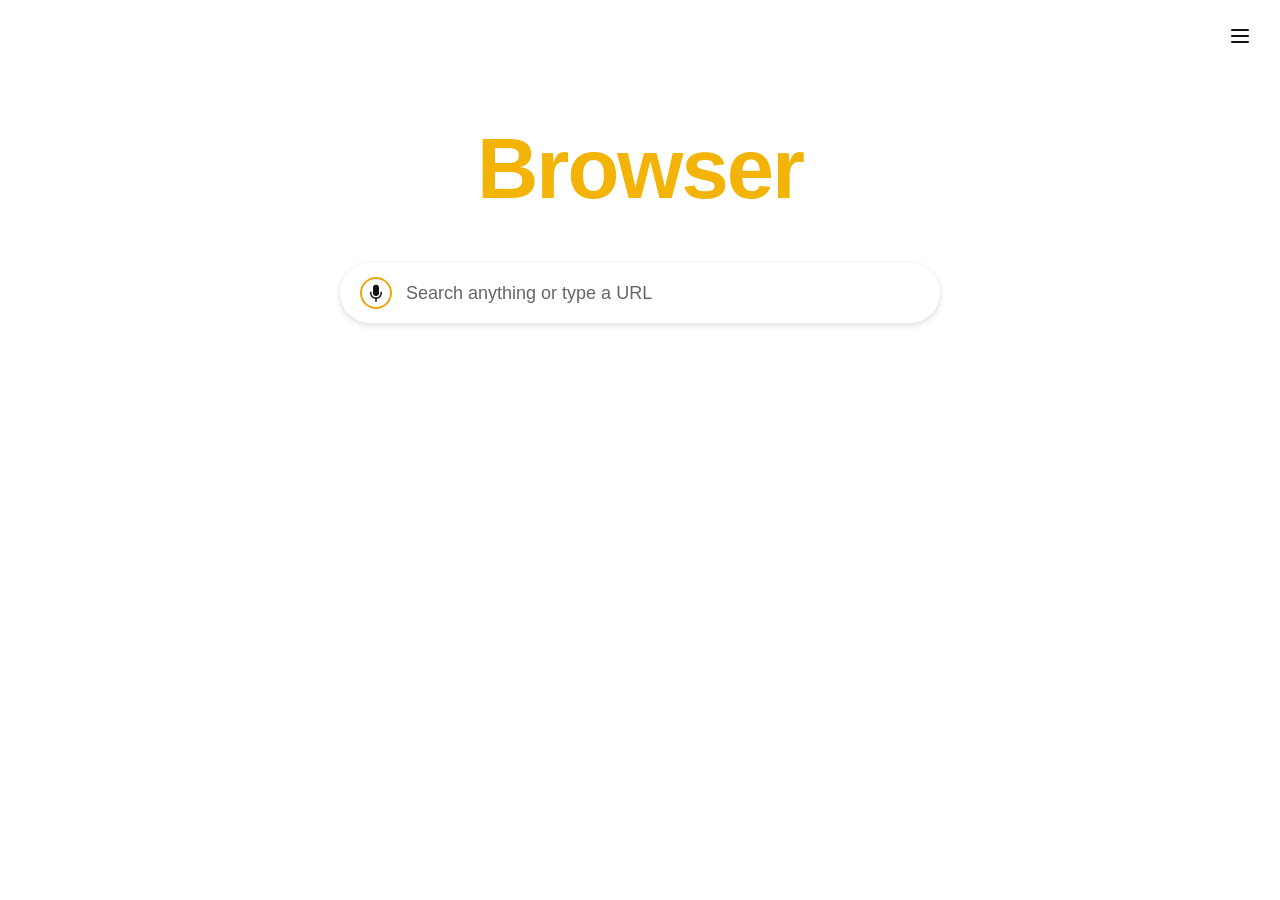
==== index.html @ ea857cf4 "Add files via upload" ====
<!DOCTYPE html>
<html lang="en">

<head>
    <meta charset="UTF-8">
    <meta name="viewport" content="width=device-width, initial-scale=1.0">

    <link rel="icon" href="browser-192.png" type="image/png">

    <link rel="manifest" href="browser-manifest.json">
    <meta name="theme-color" content="#f3b407">
    <link rel="apple-touch-icon" href="browser-192.png">

    <title>Browser</title>

    <meta name="color-scheme" content="light dark">

    <!-- FOUC Root Fix: Apply to HTML before body loads -->
    <script src="theme.js"></script>

    <!-- CSS Link -->
    <link rel="stylesheet" href="style.css">
</head>

<body>
    <!-- TOP RIGHT MENU -->
    <div class="top-menu">
        <button class="menu-btn" id="menuBtn" aria-label="Menu">
            <svg width="24" height="24" viewBox="0 0 24 24" fill="none" stroke="currentColor" stroke-width="2"
                stroke-linecap="round" stroke-linejoin="round">
                <line x1="4" y1="12" x2="20" y2="12"></line>
                <line x1="4" y1="6" x2="20" y2="6"></line>
                <line x1="4" y1="18" x2="20" y2="18"></line>
            </svg>
        </button>

        <div class="menu" id="menu">
            <a href="apps.html" class="menu-item">
                <svg width="16" height="16" viewBox="0 0 24 24" fill="none" stroke="currentColor" stroke-width="2"
                    stroke-linecap="round" stroke-linejoin="round">
                    <rect x="3" y="3" width="7" height="7"></rect>
                    <rect x="14" y="3" width="7" height="7"></rect>
                    <rect x="14" y="14" width="7" height="7"></rect>
                    <rect x="3" y="14" width="7" height="7"></rect>
                </svg>
                Apps
            </a>
            <a href="downloads.html" class="menu-item">
                <svg width="16" height="16" viewBox="0 0 24 24" fill="none" stroke="currentColor" stroke-width="2"
                    stroke-linecap="round" stroke-linejoin="round">
                    <rect x="2" y="6" width="20" height="12" rx="2"></rect>
                    <path d="M6 12h4M8 10v4M15 11h.01M18 13h.01" />
                </svg>
                Games
            </a>
            <a href="settings.html" class="menu-item">
                <svg width="16" height="16" viewBox="0 0 24 24" fill="none" stroke="currentColor" stroke-width="2"
                    stroke-linecap="round" stroke-linejoin="round">
                    <circle cx="12" cy="12" r="3"></circle>
                    <path
                        d="M19.4 15a1.65 1.65 0 0 0 .33 1.82l.06.06a2 2 0 1 1-2.83 2.83l-.06-.06a1.65 1.65 0 0 0-1.82-.33 1.65 1.65 0 0 0-1 1.51V21a2 2 0 0 1-4 0v-.09A1.65 1.65 0 0 0 9 19.4a1.65 1.65 0 0 0-1.82.33l-.06.06a2 2 0 1 1-2.83-2.83l.06-.06a1.65 1.65 0 0 0 .33-1.82 1.65 1.65 0 0 0-1.51-1H3a2 2 0 0 1 0-4h.09A1.65 1.65 0 0 0 4.6 9a1.65 1.65 0 0 0-.33-1.82l-.06-.06a2 2 0 1 1 2.83-2.83l.06.06a1.65 1.65 0 0 0 1.82.33H9a1.65 1.65 0 0 0 1-1.51V3a2 2 0 0 1 4 0v.09a1.65 1.65 0 0 0 1 1.51 1.65 1.65 0 0 0 1.82-.33l.06-.06a2 2 0 1 1 2.83 2.83l-.06.06a1.65 1.65 0 0 0-.33 1.82V9a1.65 1.65 0 0 0 1.51 1H21a2 2 0 0 1 0 4h-.09a1.65 1.65 0 0 0-1.51 1z">
                    </path>
                </svg>
                Settings
            </a>
            <a href="history.html" class="menu-item">
                <svg width="16" height="16" viewBox="0 0 24 24" fill="none" stroke="currentColor" stroke-width="2"
                    stroke-linecap="round" stroke-linejoin="round">
                    <circle cx="12" cy="12" r="10"></circle>
                    <polyline points="12 6 12 12 16 14"></polyline>
                </svg>
                History
            </a>
            <a href="about.html" class="menu-item">
                <svg width="16" height="16" viewBox="0 0 24 24" fill="none" stroke="currentColor" stroke-width="2"
                    stroke-linecap="round" stroke-linejoin="round">
                    <circle cx="12" cy="12" r="10"></circle>
                    <line x1="12" y1="16" x2="12" y2="12"></line>
                    <line x1="12" y1="8" x2="12.01" y2="8"></line>
                </svg>
                About
            </a>
        </div>
    </div>

    <div class="title">Browser</div>

    <!-- SEARCH CONTAINER (unified box) -->
    <div class="search-container">
        <div class="search-box">

            <!-- Mic Icon -->
            <button class="mic-icon" aria-label="Toggle voice search" title="Voice Search">
                <svg width="18" height="18" viewBox="0 0 24 24" fill="none" stroke="currentColor" stroke-width="2"
                    stroke-linecap="round" stroke-linejoin="round">
                    <path d="M12 2a3 3 0 0 0-3 3v7a3 3 0 0 0 6 0V5a3 3 0 0 0-3-3z" fill="currentColor"></path>
                    <path d="M19 11v1a7 7 0 0 1-14 0v-1"></path>
                    <line x1="12" y1="19" x2="12" y2="23"></line>
                </svg>
            </button>

            <!-- Single clean search input to disable native browser autofill -->
            <input id="searchInput" type="text" placeholder="Search anything or type a URL" autocomplete="off"
                autocorrect="off" autocapitalize="off" spellcheck="false" data-lpignore="true" data-1p-ignore="true">

            <!-- Clear Button -->
            <button id="clearBtn" type="button" aria-label="Clear search">
                <svg width="20" height="20" viewBox="0 0 24 24" fill="none" stroke="currentColor" stroke-width="2"
                    stroke-linecap="round" stroke-linejoin="round">
                    <line x1="18" y1="6" x2="6" y2="18"></line>
                    <line x1="6" y1="6" x2="18" y2="18"></line>
                </svg>
            </button>
        </div>

        <!-- HISTORY DROPDOWN (seamlessly connected) -->
        <div id="historyDropdown" class="history-dropdown" role="menu" aria-label="Search history">

        </div>
    </div>

    <!-- JS Link -->
    <script src="script.js"></script>

</body>

</html>
---- style.css ----
/* ============================================
   COLOR VARIABLES
   ============================================ */
:root {
    --bg-color: #ffffff;
    --text-color: #111111;
    --title-color: #f3b407;
    --card-bg: #ffffff;
    --placeholder-color: #666666;
    --shadow-color: rgba(0, 0, 0, 0.15);
    --mic-border: #eca50b;
    --history-hover: rgba(0, 0, 0, 0.05);
    --border-color: #eeeeee;
    --icon-color: #5f6368;
}

html.dark-mode,
body.dark-mode {
    --bg-color: #121212;
    --text-color: #e0e0e0;
    --title-color: #ffca28;
    --card-bg: #1e1e1e;
    --placeholder-color: #888888;
    --shadow-color: rgba(0, 0, 0, 0.5);
    --mic-border: #ffca28;
    --history-hover: rgba(255, 255, 255, 0.1);
    --border-color: #333333;
    --icon-color: #9aa0a6;
}

/* ============================================
   BASE STYLES
   ============================================ */
html.theme-transition,
html.theme-transition *,
html.theme-transition *:before,
html.theme-transition *:after {
    transition: background-color 0.3s ease, color 0.3s ease, border-color 0.3s ease, box-shadow 0.3s ease, fill 0.3s ease, stroke 0.3s ease, background 0.3s ease !important;
    transition-delay: 0s !important;
}

* {
    box-sizing: border-box;
    -webkit-tap-highlight-color: transparent;
}

*:focus:not(:focus-visible) {
    outline: none;
}

*:focus-visible {
    outline: 2px solid var(--accent-color);
}

body {
    margin: 0;
    min-height: 100vh;
    background: var(--bg-color);
    color: var(--text-color);
    display: flex;
    flex-direction: column;
    justify-content: flex-start;
    align-items: center;
    font-family: -apple-system, BlinkMacSystemFont, "Segoe UI", Arial, sans-serif;
    padding-top: 120px;
    transition: background 0.3s ease, color 0.3s ease;
    animation: pageFadeIn 0.15s ease-out forwards;
}

/* Page Navigation Entry Animation */
body.page-enter {
    animation: pageFadeIn 0.15s ease-out forwards;
}

@keyframes pageFadeIn {
    0% {
        opacity: 0;
        transform: translateY(4px);
    }

    100% {
        opacity: 1;
        transform: translateY(0);
    }
}

/* ============================================
   TITLE
   ============================================ */
.title {
    font-size: 85px;
    font-weight: bold;
    color: var(--title-color);
    letter-spacing: -2px;
    margin-bottom: 45px;
    user-select: none;
}

/* ============================================
   SEARCH CONTAINER (unified box)
   ============================================ */
.search-container {
    width: 90%;
    max-width: 600px;
    position: relative;
}

/* Main search box */
.search-box {
    width: 100%;
    background: var(--card-bg);
    border-radius: 50px;
    padding: 14px 20px;
    display: flex;
    align-items: center;
    gap: 12px;
    box-shadow: 0 2px 6px var(--shadow-color);
    transition: box-shadow 0.15s ease, border-radius 0.15s ease;
    cursor: text;
    position: relative;
    z-index: 2;
}

/* When history is open, round only top corners */
.search-container.history-open .search-box {
    border-radius: 24px 24px 0 0;
    box-shadow: 0 2px 6px var(--shadow-color);
}

/* Focused state */
.search-box.focused {
    box-shadow: 0 4px 14px var(--shadow-color);
}

/* ============================================
   INPUT FIELD
   ============================================ */
#searchInput {
    flex: 1;
    min-width: 0;
    /* Prevents input from stretching outside the box on long sentences */
    font-size: 18px;
    border: none;
    outline: none;
    background: transparent;
    color: var(--text-color);
    font-family: inherit;
}

#searchInput::placeholder {
    color: var(--placeholder-color);
    font-size: 18px;
}

/* ============================================
   MIC ICON
   ============================================ */
.mic-icon {
    padding: 0;
    outline: none;
    width: 32px;
    height: 32px;
    border-radius: 50%;
    background: var(--card-bg);
    border: 2px solid var(--mic-border);
    display: flex;
    justify-content: center;
    align-items: center;
    cursor: pointer;
    position: relative;
    flex-shrink: 0;
    transition: box-shadow 0.15s ease, background-color 0.15s ease;
    color: var(--text-color);
}

.mic-icon:hover {
    box-shadow: 0 0 6px var(--shadow-color);
}

.mic-icon:active {
    background-color: var(--history-hover);
}

/* Pro-level invisible touch target for small icons */
.mic-icon::after {
    content: "";
    position: absolute;
    top: -6px;
    right: -6px;
    bottom: -6px;
    left: -6px;
    border-radius: 50%;
    z-index: 1;
}

/* Listening state */
.mic-icon.listening {
    background: #ffe8b3;
    border-color: var(--mic-border);
    animation: mic-pulse 1s ease-in-out infinite;
}

html.dark-mode .mic-icon.listening,
body.dark-mode .mic-icon.listening {
    background: rgba(255, 202, 40, 0.2);
}

@keyframes mic-pulse {
    0% {
        transform: scale(1);
        box-shadow: 0 0 0 0 rgba(236, 165, 11, 0.4);
    }

    50% {
        transform: scale(1.05);
        box-shadow: 0 0 0 6px rgba(236, 165, 11, 0);
    }

    100% {
        transform: scale(1);
        box-shadow: 0 0 0 0 rgba(236, 165, 11, 0);
    }
}

/* ============================================
   CLEAR BUTTON
   ============================================ */
#clearBtn {
    border: none;
    background: transparent;
    cursor: pointer;
    padding: 0;
    width: 28px;
    height: 28px;
    display: flex;
    align-items: center;
    justify-content: center;
    border-radius: 50%;
    color: var(--icon-color);
    opacity: 0;
    pointer-events: none;
    transition: opacity 0.2s ease, color 0.2s ease, background 0.2s ease;
    flex-shrink: 0;
    outline: none;
    position: relative;
}

/* Pro-level invisible touch target */
#clearBtn::after {
    content: "";
    position: absolute;
    top: -8px;
    right: -8px;
    bottom: -8px;
    left: -8px;
    border-radius: 50%;
    z-index: 1;
}

#clearBtn.visible {
    opacity: 1;
    pointer-events: auto;
}

#clearBtn:hover {
    color: var(--text-color);
    background: var(--history-hover);
}

#clearBtn:active {
    background: rgba(150, 150, 150, 0.2);
}

/* ============================================
   HISTORY DROPDOWN (Chrome style)
   ============================================ */
.history-dropdown {
    position: absolute;
    top: 100%;
    left: 0;
    right: 0;
    background: var(--card-bg);
    border-radius: 0 0 24px 24px;
    box-shadow: 0 4px 6px var(--shadow-color);
    overflow: hidden;
    max-height: 50vh;
    opacity: 0;
    visibility: hidden;
    transform: translateY(-4px);
    transition: opacity 0.15s ease, transform 0.15s ease, visibility 0s 0.15s;
    z-index: 1;
    margin-top: -2px;
}

.history-dropdown.show {
    opacity: 1;
    visibility: visible;
    transform: translateY(0);
    transition: opacity 0.15s ease, transform 0.15s ease, visibility 0s 0s;
}

/* Custom Scrollbar for Dropdown */
.history-dropdown::-webkit-scrollbar {
    width: 6px;
}

.history-dropdown::-webkit-scrollbar-track {
    background: transparent;
    margin-bottom: 12px;
}

.history-dropdown::-webkit-scrollbar-thumb {
    background: var(--border-color);
    border-radius: 10px;
}

.history-dropdown::-webkit-scrollbar-thumb:hover {
    background: var(--placeholder-color);
}

/* History item */
.history-item {
    display: flex;
    align-items: center;
    gap: 12px;
    padding: 14px 20px;
    cursor: pointer;
    transition: background 0.15s ease;
    border-top: 1px solid var(--border-color);

    user-select: none;
    -webkit-user-select: none;
}

.history-item:first-child {
    border-top: none;
    padding-top: 14px;
}

.history-item:last-child {
    padding-bottom: 14px;
}

.history-item:hover,
.history-item.selected {
    background: var(--history-hover);
}

/* Clock icon */
.history-icon {
    width: 28px;
    height: 28px;
    display: flex;
    align-items: center;
    justify-content: center;
    color: var(--icon-color);
    flex-shrink: 0;
}

.history-icon svg {
    width: 18px;
    height: 18px;
}

/* History text */
.history-text {
    flex: 1;
    font-size: 16px;
    color: var(--text-color);
    overflow: hidden;
    text-overflow: ellipsis;
    white-space: nowrap;
    min-width: 0;
}

.history-text b {
    font-weight: 600;
}

/* Delete button */
.history-delete {
    width: 28px;
    height: 28px;
    border: none;
    background: transparent;
    font-size: 20px;
    color: var(--icon-color);
    cursor: pointer;
    border-radius: 50%;
    display: flex;
    align-items: center;
    justify-content: center;
    opacity: 0.6;
    transition: opacity 0.15s ease, background 0.15s ease;
    flex-shrink: 0;
    line-height: 1;
    position: relative;
}

/* Pro-level invisible touch target */
.history-delete::after {
    content: "";
    position: absolute;
    top: -8px;
    right: -8px;
    bottom: -8px;
    left: -8px;
    border-radius: 50%;
    z-index: 1;
}

.history-delete:hover {
    opacity: 1;
    background: var(--history-hover);
}

.history-delete:active {
    background: rgba(150, 150, 150, 0.2);
}

/* ============================================
   TOP RIGHT MENU
   ============================================ */
.top-menu {
    position: fixed;
    top: 16px;
    right: 20px;
    z-index: 2000;
}

.menu-btn {
    background: transparent;
    border: none;
    outline: none;
    cursor: pointer;
    user-select: none;
    padding: 0;
    width: 40px;
    height: 40px;
    display: flex;
    align-items: center;
    justify-content: center;
    border-radius: 50%;
    color: var(--text-color);
    transition: background 0.15s ease;
    position: relative;
}

/* Premium invisible touch target (expands to 48x48) */
.menu-btn::after {
    content: "";
    position: absolute;
    top: -6px;
    right: -6px;
    bottom: -6px;
    left: -6px;
    border-radius: 50%;
    z-index: 1;
}

.menu-btn:hover {
    background: var(--history-hover);
}

.menu-btn:active {
    background: rgba(150, 150, 150, 0.2);
}

.menu {
    position: absolute;
    top: 48px;
    right: 0;
    background: var(--card-bg);
    box-shadow: 0 8px 24px var(--shadow-color);
    border-radius: 14px;
    padding: 0;
    overflow: hidden;
    min-width: 180px;
    display: flex;
    flex-direction: column;
    opacity: 0;
    visibility: hidden;
    pointer-events: none;
    transform: translateY(-4px);
    transition: opacity 0.15s ease, transform 0.15s cubic-bezier(0.4, 0, 0.2, 1), visibility 0s 0.15s;
}

.menu.show {
    opacity: 1;
    visibility: visible;
    pointer-events: auto;
    transform: translateY(0);
    transition: opacity 0.15s ease, transform 0.15s cubic-bezier(0.4, 0, 0.2, 1), visibility 0s 0s;
}

.menu-item {
    padding: 12px 18px;
    cursor: pointer;
    font-size: 14px;
    color: var(--text-color);
    text-decoration: none;
    transition: background 0.15s ease;
    display: flex;
    align-items: center;
    gap: 10px;
}

.menu-item:hover {
    background: var(--history-hover);
}

.menu-item svg {
    flex-shrink: 0;
    color: var(--icon-color);
    transition: color 0.15s ease;
}

.menu-item:hover svg {
    color: var(--text-color);
}

/* ============================================
   RESPONSIVE
   ============================================ */
@media (max-width: 600px) {
    body {
        padding-top: 80px;
    }

    .title {
        font-size: 60px;
        margin-bottom: 35px;
    }

    .search-box {
        padding: 12px 16px;
    }

    #searchInput,
    #searchInput::placeholder {
        font-size: 16px;
    }

    .history-item {
        padding: 10px 16px;
    }

    .history-delete {
        opacity: 1;
    }
}

@media (max-width: 400px) {
    .title {
        font-size: 48px;
    }
}
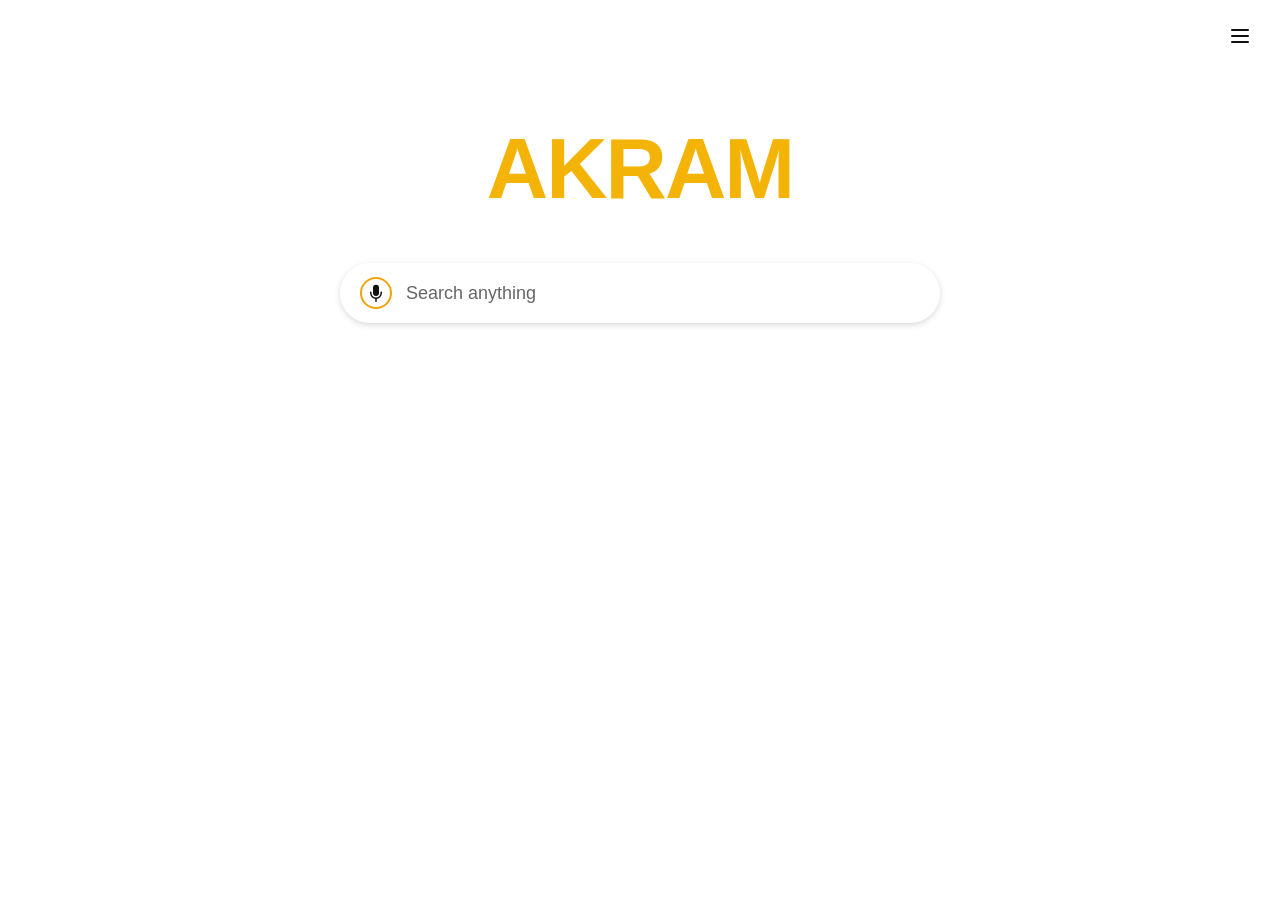
==== commit 540fd565: "Add files via upload" ====
--- a/index.html
+++ b/index.html
@@ -15,15 +15,12 @@
 
     <meta name="color-scheme" content="light dark">
 
-    <!-- FOUC Root Fix: Apply to HTML before body loads -->
     <script src="theme.js"></script>
 
-    <!-- CSS Link -->
     <link rel="stylesheet" href="style.css">
 </head>
 
 <body>
-    <!-- TOP RIGHT MENU -->
     <div class="top-menu">
         <button class="menu-btn" id="menuBtn" aria-label="Menu">
             <svg width="24" height="24" viewBox="0 0 24 24" fill="none" stroke="currentColor" stroke-width="2"
@@ -71,6 +68,13 @@
                 </svg>
                 History
             </a>
+            <a href="https://akramsts.github.io/ND-Collage/index.html" class="menu-item" target="CollegeTab">
+                <svg width="16" height="16" viewBox="0 0 24 24" fill="none" stroke="currentColor" stroke-width="2"
+                    stroke-linecap="round" stroke-linejoin="round">
+                    <circle cx="12" cy="12" r="10"></circle>
+                </svg>
+                College
+            </a>
             <a href="about.html" class="menu-item">
                 <svg width="16" height="16" viewBox="0 0 24 24" fill="none" stroke="currentColor" stroke-width="2"
                     stroke-linecap="round" stroke-linejoin="round">
@@ -83,13 +87,11 @@
         </div>
     </div>
 
-    <div class="title">Browser</div>
+    <div class="title">AKRAM</div>
 
-    <!-- SEARCH CONTAINER (unified box) -->
     <div class="search-container">
         <div class="search-box">
 
-            <!-- Mic Icon -->
             <button class="mic-icon" aria-label="Toggle voice search" title="Voice Search">
                 <svg width="18" height="18" viewBox="0 0 24 24" fill="none" stroke="currentColor" stroke-width="2"
                     stroke-linecap="round" stroke-linejoin="round">
@@ -99,11 +101,9 @@
                 </svg>
             </button>
 
-            <!-- Single clean search input to disable native browser autofill -->
-            <input id="searchInput" type="text" placeholder="Search anything or type a URL" autocomplete="off"
+            <input id="searchInput" type="text" placeholder="Search anything" autocomplete="off"
                 autocorrect="off" autocapitalize="off" spellcheck="false" data-lpignore="true" data-1p-ignore="true">
 
-            <!-- Clear Button -->
             <button id="clearBtn" type="button" aria-label="Clear search">
                 <svg width="20" height="20" viewBox="0 0 24 24" fill="none" stroke="currentColor" stroke-width="2"
                     stroke-linecap="round" stroke-linejoin="round">
@@ -113,13 +113,11 @@
             </button>
         </div>
 
-        <!-- HISTORY DROPDOWN (seamlessly connected) -->
         <div id="historyDropdown" class="history-dropdown" role="menu" aria-label="Search history">
 
         </div>
     </div>
 
-    <!-- JS Link -->
     <script src="script.js"></script>
 
 </body>
--- a/style.css
+++ b/style.css
@@ -1,6 +1,3 @@
-/* ============================================
-   COLOR VARIABLES
-   ============================================ */
 :root {
     --bg-color: #ffffff;
     --text-color: #111111;
@@ -28,9 +25,6 @@
     --icon-color: #9aa0a6;
 }
 
-/* ============================================
-   BASE STYLES
-   ============================================ */
 html.theme-transition,
 html.theme-transition *,
 html.theme-transition *:before,
@@ -67,7 +61,6 @@
     animation: pageFadeIn 0.15s ease-out forwards;
 }
 
-/* Page Navigation Entry Animation */
 body.page-enter {
     animation: pageFadeIn 0.15s ease-out forwards;
 }
@@ -84,9 +77,6 @@
     }
 }
 
-/* ============================================
-   TITLE
-   ============================================ */
 .title {
     font-size: 85px;
     font-weight: bold;
@@ -96,16 +86,12 @@
     user-select: none;
 }
 
-/* ============================================
-   SEARCH CONTAINER (unified box)
-   ============================================ */
 .search-container {
     width: 90%;
     max-width: 600px;
     position: relative;
 }
 
-/* Main search box */
 .search-box {
     width: 100%;
     background: var(--card-bg);
@@ -121,24 +107,18 @@
     z-index: 2;
 }
 
-/* When history is open, round only top corners */
 .search-container.history-open .search-box {
     border-radius: 24px 24px 0 0;
     box-shadow: 0 2px 6px var(--shadow-color);
 }
 
-/* Focused state */
 .search-box.focused {
     box-shadow: 0 4px 14px var(--shadow-color);
 }
 
-/* ============================================
-   INPUT FIELD
-   ============================================ */
 #searchInput {
     flex: 1;
     min-width: 0;
-    /* Prevents input from stretching outside the box on long sentences */
     font-size: 18px;
     border: none;
     outline: none;
@@ -152,9 +132,6 @@
     font-size: 18px;
 }
 
-/* ============================================
-   MIC ICON
-   ============================================ */
 .mic-icon {
     padding: 0;
     outline: none;
@@ -181,7 +158,6 @@
     background-color: var(--history-hover);
 }
 
-/* Pro-level invisible touch target for small icons */
 .mic-icon::after {
     content: "";
     position: absolute;
@@ -193,7 +169,6 @@
     z-index: 1;
 }
 
-/* Listening state */
 .mic-icon.listening {
     background: #ffe8b3;
     border-color: var(--mic-border);
@@ -222,9 +197,6 @@
     }
 }
 
-/* ============================================
-   CLEAR BUTTON
-   ============================================ */
 #clearBtn {
     border: none;
     background: transparent;
@@ -245,7 +217,6 @@
     position: relative;
 }
 
-/* Pro-level invisible touch target */
 #clearBtn::after {
     content: "";
     position: absolute;
@@ -271,9 +242,6 @@
     background: rgba(150, 150, 150, 0.2);
 }
 
-/* ============================================
-   HISTORY DROPDOWN (Chrome style)
-   ============================================ */
 .history-dropdown {
     position: absolute;
     top: 100%;
@@ -299,7 +267,6 @@
     transition: opacity 0.15s ease, transform 0.15s ease, visibility 0s 0s;
 }
 
-/* Custom Scrollbar for Dropdown */
 .history-dropdown::-webkit-scrollbar {
     width: 6px;
 }
@@ -318,7 +285,6 @@
     background: var(--placeholder-color);
 }
 
-/* History item */
 .history-item {
     display: flex;
     align-items: center;
@@ -346,7 +312,6 @@
     background: var(--history-hover);
 }
 
-/* Clock icon */
 .history-icon {
     width: 28px;
     height: 28px;
@@ -362,7 +327,6 @@
     height: 18px;
 }
 
-/* History text */
 .history-text {
     flex: 1;
     font-size: 16px;
@@ -377,7 +341,6 @@
     font-weight: 600;
 }
 
-/* Delete button */
 .history-delete {
     width: 28px;
     height: 28px;
@@ -397,7 +360,6 @@
     position: relative;
 }
 
-/* Pro-level invisible touch target */
 .history-delete::after {
     content: "";
     position: absolute;
@@ -418,9 +380,6 @@
     background: rgba(150, 150, 150, 0.2);
 }
 
-/* ============================================
-   TOP RIGHT MENU
-   ============================================ */
 .top-menu {
     position: fixed;
     top: 16px;
@@ -446,7 +405,6 @@
     position: relative;
 }
 
-/* Premium invisible touch target (expands to 48x48) */
 .menu-btn::after {
     content: "";
     position: absolute;
@@ -519,9 +477,6 @@
     color: var(--text-color);
 }
 
-/* ============================================
-   RESPONSIVE
-   ============================================ */
 @media (max-width: 600px) {
     body {
         padding-top: 80px;
